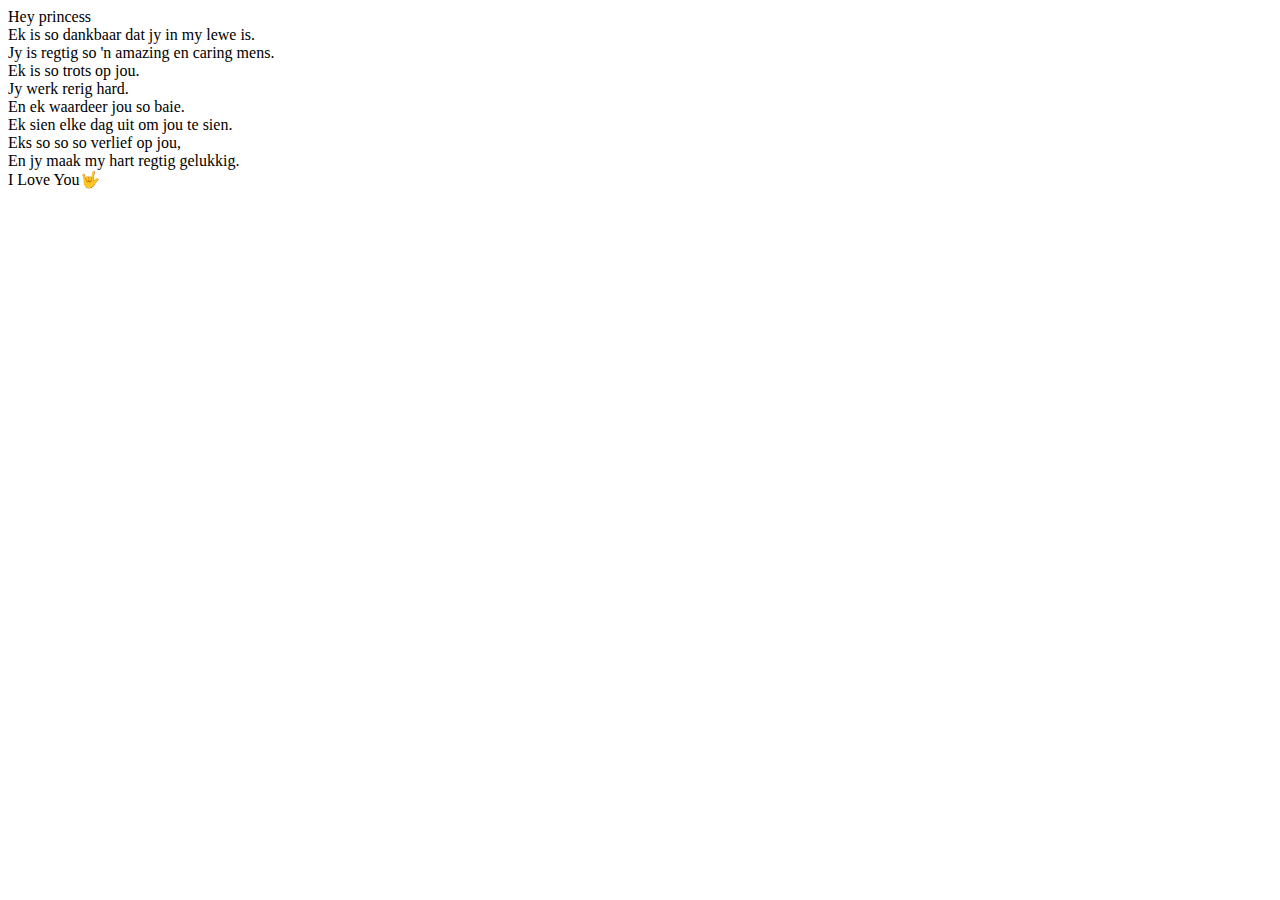
==== new.html @ daff045c "working website" ====
<!DOCTYPE html>
<html lang="en">
<head>
    <meta charset="UTF-8">
    <meta name="viewport" content="width=device-width, initial-scale=1.0">
    <title>LoveLetter<3</title>
    <link rel="stylesheet" href="css/news.css">
</head>
<body>
    <section class="animation-box">
        <div class="first-text">Hey princess</div>
        <div class="second-text">Ek is so dankbaar dat jy in my lewe is.</div>
        <div class="third-text">Jy is regtig so 'n amazing en caring mens.</div>
        <div class="fourth-text">Ek is so trots op jou.</div>
        <div class="fifth-text">Jy werk rerig hard.</div>
        <div class="sixth-text">En ek waardeer jou so baie.</div>
        <div class="seventh-text">Ek sien elke dag uit om jou te sien.</div>
        <div class="eighth-text">Eks so so so verlief op jou,</div>
        <div class="ninth-text">En jy maak my hart regtig gelukkig.</div>
        <div class="tenth-text">I Love You🤟</div>
    </section>
</body>
</html>
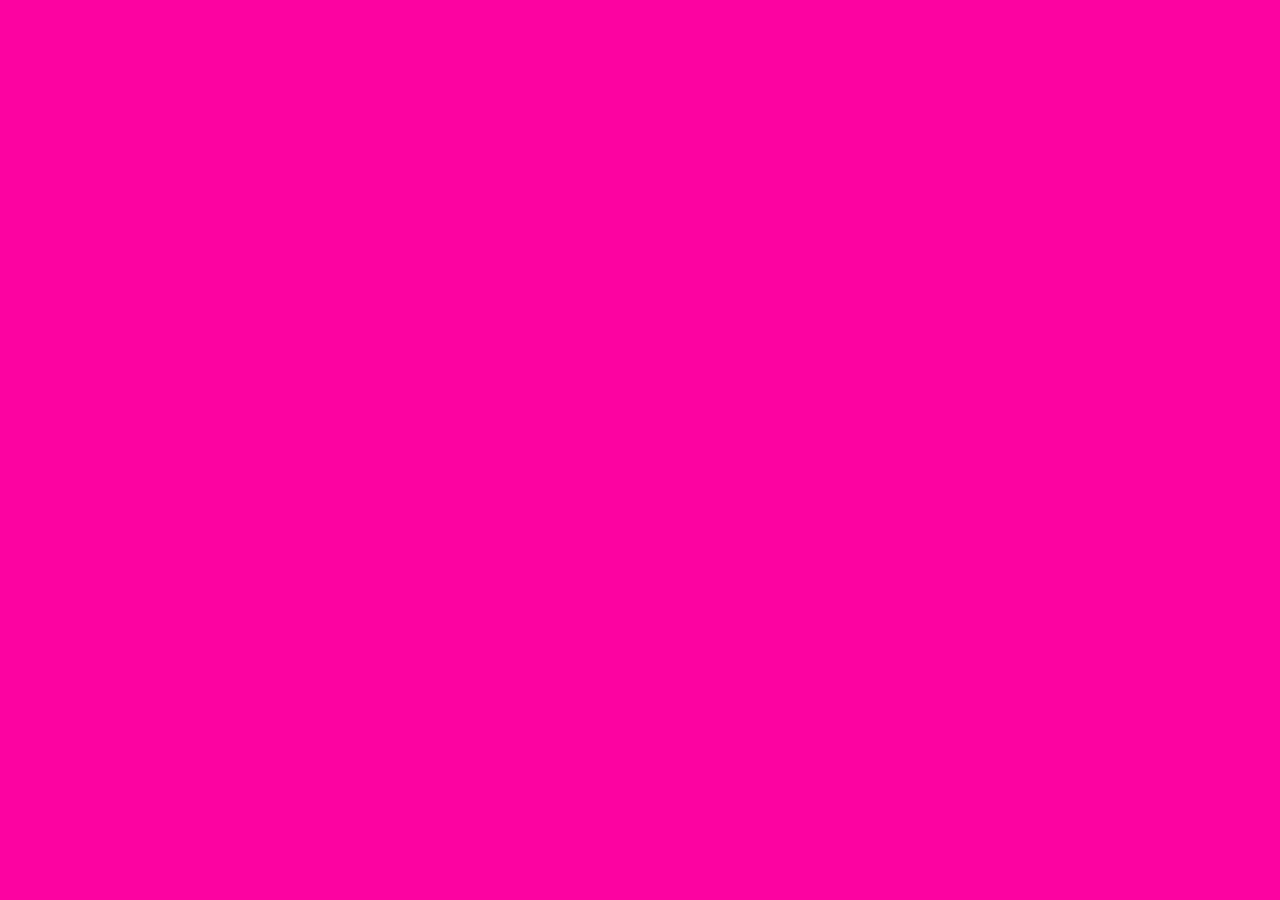
==== commit 20bf12f8: "rename imports (bruh)" ====
--- a/new.html
+++ b/new.html
@@ -4,7 +4,7 @@
     <meta charset="UTF-8">
     <meta name="viewport" content="width=device-width, initial-scale=1.0">
     <title>LoveLetter<3</title>
-    <link rel="stylesheet" href="css/news.css">
+    <link rel="stylesheet" href="news.css">
 </head>
 <body>
     <section class="animation-box">
--- a/news.css
+++ b/news.css
@@ -0,0 +1,135 @@
+body{
+    font-family: 'Courier New', Courier, monospace;
+    background-color: #fc03a1;
+    font-weight: bold;
+}
+.animation-box{
+    width: 70%;
+    height: 27.5rem;
+    margin: 0 auto;
+    overflow: hidden;
+    position: relative;
+}
+.first-text{
+    font-size: 4.0rem;
+    color: black;
+    position: absolute;
+    left: 2.5rem;
+    top: 5rem;
+    opacity: 0;
+    animation-name: firstText;
+    animation-duration: 5s;
+}
+.second-text{
+    font-size: 4.0rem;
+    color: black;
+    position: absolute;
+    left: 2.5rem;
+    top: 5rem;
+    opacity: 0;
+    animation-name: firstText;
+    animation-duration: 5s;
+    animation-delay: 5s;
+}
+.third-text{
+    font-size: 4.0rem;
+    color: black;
+    position: absolute;
+    left: 2.5rem;
+    top: 5rem;
+    opacity: 0;
+    animation-name: firstText;
+    animation-duration: 5s;
+    animation-delay: 10s;
+}
+.fourth-text{
+    font-size: 4.0rem;
+    color: black;
+    position: absolute;
+    left: 2.5rem;
+    top: 5rem;
+    opacity: 0;
+    animation-name: firstText;
+    animation-duration: 5s;
+    animation-delay: 15s;
+}
+.fifth-text{
+    font-size: 4.0rem;
+    color: black;
+    position: absolute;
+    left: 2.5rem;
+    top: 5rem;
+    opacity: 0;
+    animation-name: firstText;
+    animation-duration: 5s;
+    animation-delay: 20s;
+}
+.sixth-text{
+    font-size: 4.0rem;
+    color: black;
+    position: absolute;
+    left: 2.5rem;
+    top: 5rem;
+    opacity: 0;
+    animation-name: firstText;
+    animation-duration: 5s;
+    animation-delay: 25s;
+}
+.seventh-text{
+    font-size: 4.0rem;
+    color: black;
+    position: absolute;
+    left: 2.5rem;
+    top: 5rem;
+    opacity: 0;
+    animation-name: firstText;
+    animation-duration: 5s;
+    animation-delay: 30s;
+}
+.eighth-text{
+    font-size: 4.0rem;
+    color: black;
+    position: absolute;
+    left: 2.5rem;
+    top: 5rem;
+    opacity: 0;
+    animation-name: firstText;
+    animation-duration: 5s;
+    animation-delay: 35s;
+}
+.ninth-text{
+    font-size: 4.0rem;
+    color: black;
+    position: absolute;
+    left: 2.5rem;
+    top: 5rem;
+    opacity: 0;
+    animation-name: firstText;
+    animation-duration: 5s;
+    animation-delay: 40s;
+}
+.tenth-text{
+    font-size: 6.0rem;
+    color: black;
+    position: absolute;
+    left: 2.5rem;
+    top: 5rem;
+    opacity: 0;
+    animation-name: firstText;
+    animation-duration: 10s;
+    animation-delay: 45s;
+}
+@keyframes firstText{
+    0%{
+        opacity: 0;
+    }
+    10%{
+        opacity: 1;
+    }
+    90%{
+        opacity: 1;
+    }
+    100%{
+        opacity: 0;
+    }
+}